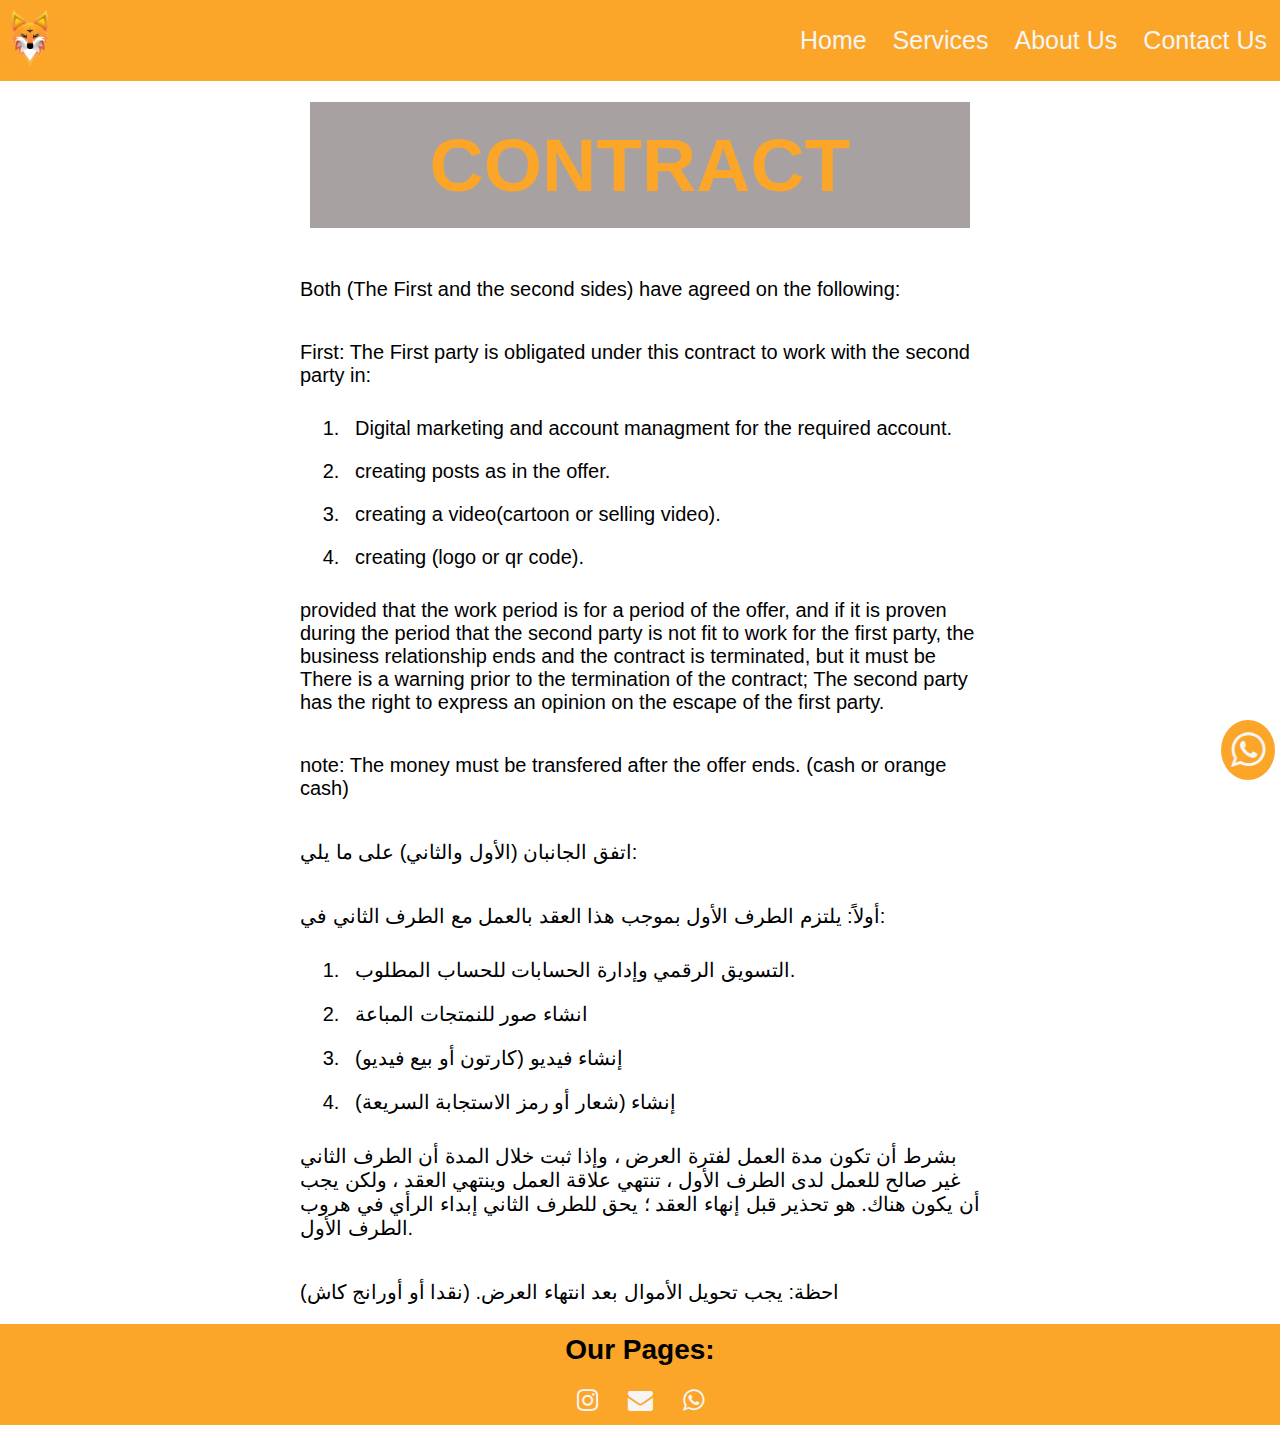
==== agreement.html @ 527a17a7 "Add files via upload" ====
<!DOCTYPE html>
<html>
<head>
  <meta charset="UTF-8">
  <meta name="description" content="egyption agecncy helps you develop your small busines with the best price in the whole world.
  it services you with managing your acconts on social media and services you with websites with different type of them.
  and the fastest services ever you could take.">
  <meta name="viewport" content="width=device-width, initial-scale=1">
<!-- links -->
  <link rel="stylesheet" href="style.css">
  <link rel="icon" href="logo.png" type="image/png">
  <link rel="stylesheet" href="https://cdnjs.cloudflare.com/ajax/libs/font-awesome/4.7.0/css/font-awesome.min.css">
</head>

<style>
  .agreement h1{
    text-align: center;
    font-size: 75px;
    max-width: 100%;
    color: var(--main-color);
    margin: 30px;
    padding: 20px;
    background-color: #9c9494e0;
  }
  @media(max-width: 722px){
    .agreement h1{
      font-size: 45px;
    }
  }
  .agreement p{
    font-size: 20px;
    padding: 20px;
  }
  .agreement ol{
    list-style: auto;
    margin-left: 65px;
  }
  @media(max-width: 722px){
    .agreement ol{
      margin-left: 20px;
    }
  }
  .agreement li{
    padding: 10px;
    font-size: 20px;
  }
</style>

<body>
  <header>
    <div class="title">
      <a href="index.html">
        <img src="logo.png" alt="logo">
      </a>   
    </div>

    <div class="spred-links">
      <ul>
        <li><a href="index.html">Home</a></li>
        <li><a href="index.html">Services</a></li>
        <li><a href="more.html">About Us</a></li>
        <li><a href="contact.html">Contact Us</a></li>
      </ul>
    </div>


    <div id="mySidenav" class="sidenav">
      <a href="javascript:void(0)" class="closebtn" onclick="closeNav()">&times;</a>
      <a href="index.html">Home</a>
      <a href="index.html">Services</a>
      <a href="more.html">About Us</a>
      <a href="contact.html">Contact Us</a>
    </div>

      <span onclick="openNav()"><i class="fa fa-bars"></i></span>

    <script>
      function openNav() {
        document.getElementById("mySidenav").style.width = "250px";
        document.getElementById("main").style.marginLeft = "250px";
        document.body.style.backgroundColor = "rgba(0,0,0,0.4)";
      }

      function closeNav() {
        document.getElementById("mySidenav").style.width = "0";
        document.getElementById("main").style.marginLeft= "0";
        document.body.style.backgroundColor = "white";
      }
    </script>
  </header>

  <br><br><br><br>

  <div class="agreement">
    <div class="container">
      <div class="english">
        <h1>CONTRACT</h1>
        <p>
          Both (The First and the second sides) have agreed on the following: 
        </p>
        <p>
          First: The First party is obligated under this contract to work with the second party in:
        </p>
        <ol>
          <li>Digital marketing and account managment for the required account.</li>
          <li>creating posts as in the offer.</li>
          <li>creating a video(cartoon or selling video).</li>
          <li>creating (logo or qr code).</li>
        </ol>
        <p>
          provided that the work period is for a period of the offer, and if it is proven during the period that the second party is not fit to work for the first party, the business relationship ends and the contract is terminated, but it must be There is a warning prior to the termination of the contract; The second party has the right to express an opinion on the escape of the first party.
        </p>
        <p>
          note: The money must be transfered after the offer ends. (cash or orange cash)
        </p>
      </div>
      <div class="arabic">
        <p>
          اتفق الجانبان (الأول والثاني) على ما يلي:
        </p>
        <p>
          أولاً: يلتزم الطرف الأول بموجب هذا العقد بالعمل مع الطرف الثاني في:
        </p>
        <ol>
          <li>التسويق الرقمي وإدارة الحسابات للحساب المطلوب.</li>
          <li>انشاء صور للنمتجات المباعة </li>
          <li>إنشاء فيديو (كارتون أو بيع فيديو)</li>
          <li>
إنشاء (شعار أو رمز الاستجابة السريعة)</li>
        </ol>
        <p>بشرط أن تكون مدة العمل لفترة العرض ، وإذا ثبت خلال المدة أن الطرف الثاني غير صالح للعمل لدى الطرف الأول ، تنتهي علاقة العمل وينتهي العقد ، ولكن يجب أن يكون هناك. هو تحذير قبل إنهاء العقد ؛ يحق للطرف الثاني إبداء الرأي في هروب الطرف الأول.</p>
        <p>احظة: يجب تحويل الأموال بعد انتهاء العرض. (نقدا أو أورانج كاش)
        </p>
      </div>  
    </div>
  </div>

  <div class="msg"> 
      <a href="https://wa.me/1000077767"><i class="fa fa-whatsapp"></i></a> 
  </div>
  <footer>
    <div class="links">
      <h4>Our Pages:</h4>
      <ul>
        <li><a href="https://www.instagram.com/fox_.agency/"><i class="fa fa-instagram"></i></a></li>
        <li><a href="mailto: felmola13@gmail.com"><i class="fa fa-envelope"></i></a></li>
        <li><a href="https://wa.me/01000077767"><i class="fa fa-whatsapp"></i></a></li>
      </ul>
    </div>
  </footer>
</body>
</html>
---- style.css ----
:root {
	--main-color: #fba629;
	--transparent-color: rgb(255 255 255 / 70%);;
	--hover: #451313;
	--font:  'Philosopher', sans-serif;
}
*{
	-webkit-box-sizing: border-box;
	-moz-box-sizing: border-box;
	box-sizing: border-box;
	padding: 0;
	margin: 0;
}
html{
	scroll-behavior: smooth;
}
body {
  font-family: "Lato", sans-serif;
  transition: background-color .5s;
  width: 100%;
  background-color: white;
}
a{
	text-decoration: none;
	font-family: var(--font);
}
ul{
	list-style: none;
}

@media (min-width: 992px){
	.container {
    width: 970px;
	}
}
@media (min-width: 768px){
	.container {
    width: 750px;
	}
}
.container {
    padding-left: 15px;
    padding-right: 15px;
    margin-left: auto;
    margin-right: auto;
    justify-content: center;
	}



/* \\\\\\\\\\\\\\\\\\\\\\\\\\\\\ */
header{
	position: absolute;
	top: 0;
	display: flex;
	justify-content: space-between;
	align-items: center;
	width: 100%;
	background-color: var(--main-color);
	z-index: 2;
}

.title img{
	width: 60px;
	height: auto;
	max-width: 60px;
	cursor: pointer;
	padding: 10px;
}

.spred-links ul{
	display: flex;
	flex-direction: row;
}

.spred-links ul li a{
	color: whitesmoke;
	padding: 10px;
  margin: 3px;
	font-size: 25px;
	cursor: pointer;
}

.spred-links ul li a:hover{
	text-decoration: underline;
	color: black;
}

span{
	display: none;
	position: absolute;
	top: 0;
	right: 0;
	font-size: 42px;
	cursor: pointer;
	background-color: var(--transparent-color);
	padding: 16px;
}

@media(max-width: 900px){
	.spred-links{
		display: none;
	}
	span{
		display: block;
	}
}

.sidenav {
  height: 100%;
  width: 0;
  position: fixed;
  z-index: 1000;
  top: 0;
  left: 0;
  background-color: var(--main-color);
  overflow-x: hidden;
  transition: 0.5s;
  padding-top: 60px;
}

.sidenav a {
  padding: 100px 8px 8px 32px;
  text-decoration: none;
  font-size: 30px;
  color: black;
  display: block;
  transition: 0.3s;
}

.sidenav a:hover {
  color: var(--hover);
}

.sidenav .closebtn {
  position: absolute;
  top: -65px;
  right: 25px;
  font-size: 60px;
  margin-left: 50px;
}

#main {
  transition: margin-left .5s;
  padding: 16px;
}
.icon i{
	font-size: 30px;
	display: block;
	background-color: var(--main-color);
	padding: 10px;
	color: whitesmoke;
	cursor: pointer;
	border-radius: 50%;
	padding: 10px;
}
@media(max-width: 768px){
	.nav-bar{
		width: 100%;
		height: 100%;
		z-index: 5;
		background-color: grey;
	}
	.nav-bar ul{
		display: flex;
		flex-direction: column;
		justify-content: center;
	}
	.nav-bar ul li{
		width: 100%;
		height: 100%;
	}
	.nav-bar ul li a{
		display: block;
	}
	.icon i{
		right: 0;
		top: 5px;
		z-index: 10;
	}
}
/* \\\\\\\\\\\\\\\\\\\\\\\\\\\\\ */
.msg{
	position: fixed;
	bottom: 120px;
	right: 5px;
	z-index: 10;
}
.msg i {
	font-size: 40px;
	color: whitesmoke;
	background-color: var(--main-color);
	border-radius: 50%;
	z-index: 10;
	padding: 10px;
}
/* \\\\\\\\\\\\\\\\\\\\\\\\\\\\\ */
footer{
	background-color: var(--main-color);
}
footer .links h4{
	font-size: 28px;
	text-align: center;
	padding: 10px;
	font-family: var(--font);
}
footer .links ul{
	display: flex;
	flex-direction: row;
	padding: 10px;
	justify-content: center;
}
footer .links ul li a{
	padding: 15px;
  font-size: 25px;
  color: whitesmoke;
}
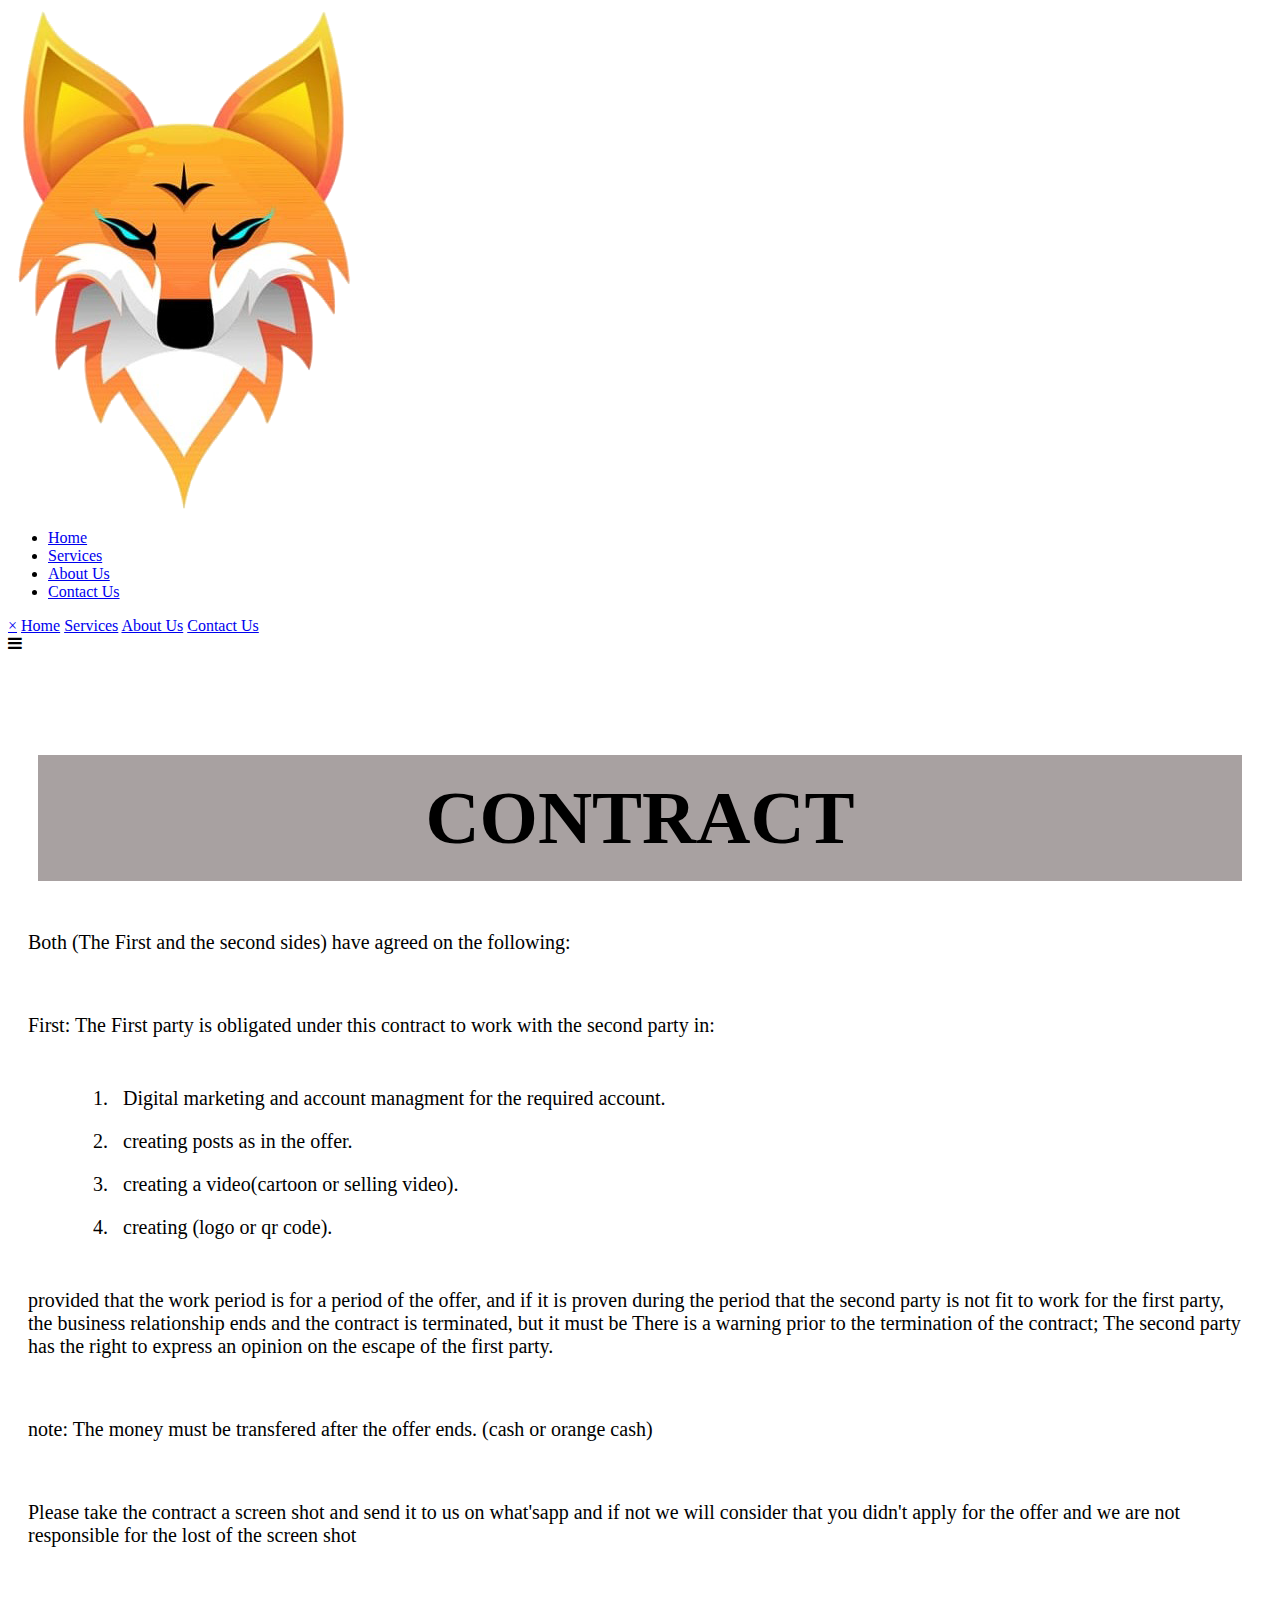
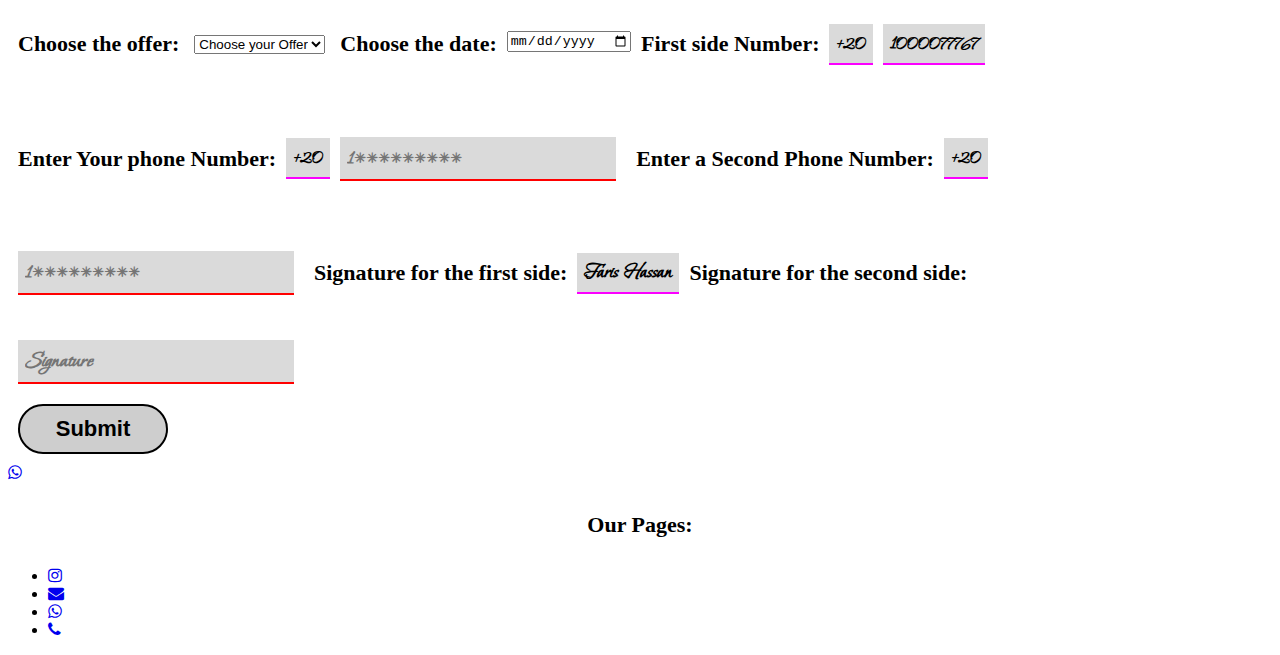
==== commit ece25995: "Add files via upload" ====
--- a/agreement.html
+++ b/agreement.html
@@ -10,6 +10,9 @@
   <link rel="stylesheet" href="style.css">
   <link rel="icon" href="logo.png" type="image/png">
   <link rel="stylesheet" href="https://cdnjs.cloudflare.com/ajax/libs/font-awesome/4.7.0/css/font-awesome.min.css">
+  <link rel="preconnect" href="https://fonts.googleapis.com">
+  <link rel="preconnect" href="https://fonts.gstatic.com" crossorigin>
+  <link href="https://fonts.googleapis.com/css2?family=Bonheur+Royale&display=swap" rel="stylesheet">
 </head>
 
 <style>
@@ -44,6 +47,106 @@
     padding: 10px;
     font-size: 20px;
   }
+
+  form{
+    display: flex;
+    flex-direction: row;
+    flex-wrap: wrap;
+    align-items: center;
+  }
+  form h2{
+    font-size: 22px;
+    padding: 10px;
+  }
+  form h5{
+    font-size: 22px;
+    font-family: 'Bonheur Royale', cursive;
+    padding: 7px;
+    background-color: #dadada;
+    border-bottom: 2px solid #fb00ff;
+  }
+  input[type=text] {
+    border: none;
+    border-bottom: 2px solid red;
+    background-color: #dadada;
+    padding: 7px;
+    margin: 10px;
+    font-size: 24px;
+    font-weight: bold;
+    font-family: 'Bonheur Royale', cursive;
+  }
+  input[type=tel] {
+    border: none;
+    border-bottom: 2px solid red;
+    background-color: #dadada;
+    padding: 7px;
+    margin: 10px;
+    font-size: 24px;
+    font-weight: bold;
+    font-family: 'Bonheur Royale', cursive;
+  }
+  button{
+    width: 150px;
+    height: 50px;
+    background-color: #cecece;
+    border: 2px solid #000000;
+    border-radius: 50px;
+    cursor: pointer;
+    display: flex;
+    align-items: center;
+    justify-content: safe center;
+    transition: 100ms;
+    padding: 10px;
+    margin: 10px;
+  }
+  h4{
+    font-size: 22px;
+    text-align: center;
+  }
+  svg{
+    position: absolute;
+    text-align: center;
+    color: black;
+    z-index: 5;
+    fill: transparent;
+    text-transform: uppercase;
+    letter-spacing: 2px;
+    font-weight: bold;
+  }
+  button:focus{
+    outline: none;
+    border: 2px solid #le2a78;
+    width: 50px;
+    border-left: 4px solid #le2a78;
+    border-bottom: 4px solid #le2a78;
+    animation: spin 2s 500ms forwards;
+  }
+  button:focus h4{
+    color: transparent;
+  }
+  button:focus svg{
+    animation: check 500ms 2300ms forwards;
+  }
+  @keyframes spin{
+    80%{
+      border: 4px solid transparent;
+      border-left: 4px solid #303a52;
+    }
+    100%{
+      transform: rotate(1080deg);
+      border-left: 4px solid #303a52;
+    }
+  }
+  @keyframes check{
+    to{
+      fill: #303a52;
+    }
+  }
+  @keyframes circle{
+    to{
+      border: #303a52;
+    }
+  }
 </style>
 
 <body>
@@ -58,7 +161,7 @@
       <ul>
         <li><a href="index.html">Home</a></li>
         <li><a href="index.html">Services</a></li>
-        <li><a href="more.html">About Us</a></li>
+        <li><a href="about.html">About Us</a></li>
         <li><a href="contact.html">Contact Us</a></li>
       </ul>
     </div>
@@ -68,7 +171,7 @@
       <a href="javascript:void(0)" class="closebtn" onclick="closeNav()">&times;</a>
       <a href="index.html">Home</a>
       <a href="index.html">Services</a>
-      <a href="more.html">About Us</a>
+      <a href="about.html">About Us</a>
       <a href="contact.html">Contact Us</a>
     </div>
 
@@ -114,29 +217,52 @@
           note: The money must be transfered after the offer ends. (cash or orange cash)
         </p>
       </div>
-      <div class="arabic">
-        <p>
-          اتفق الجانبان (الأول والثاني) على ما يلي:
-        </p>
-        <p>
-          أولاً: يلتزم الطرف الأول بموجب هذا العقد بالعمل مع الطرف الثاني في:
-        </p>
-        <ol>
-          <li>التسويق الرقمي وإدارة الحسابات للحساب المطلوب.</li>
-          <li>انشاء صور للنمتجات المباعة </li>
-          <li>إنشاء فيديو (كارتون أو بيع فيديو)</li>
-          <li>
-إنشاء (شعار أو رمز الاستجابة السريعة)</li>
-        </ol>
-        <p>بشرط أن تكون مدة العمل لفترة العرض ، وإذا ثبت خلال المدة أن الطرف الثاني غير صالح للعمل لدى الطرف الأول ، تنتهي علاقة العمل وينتهي العقد ، ولكن يجب أن يكون هناك. هو تحذير قبل إنهاء العقد ؛ يحق للطرف الثاني إبداء الرأي في هروب الطرف الأول.</p>
-        <p>احظة: يجب تحويل الأموال بعد انتهاء العرض. (نقدا أو أورانج كاش)
-        </p>
-      </div>  
+      <div class="text-box">
+        <p>
+          Please take the contract a screen shot and send it to us on what'sapp and if not we will consider that you didn't apply for the offer and we are not responsible for the lost of the screen shot
+        </p>
+      </div>
+      <form>
+        <h2>Choose the offer:</h2>
+        <select class="select-offer" style="margin: 5px;">
+          <option>Choose your Offer</option>
+          <option>First Offer</option>
+          <option>second Offer</option>
+          <option>third Offer</option>
+          <option>premium</option>
+        </select>
+        <h2>Choose the date:</h2>
+        <input type="date" name="date" style="margin-bottom: 5px;">
+
+        <h2>First side Number:</h2>
+        <h5>+20</h5>
+        <h5 style="margin: 10px;">1000077767</h5>
+
+        <h2>Enter Your phone Number:</h2>
+        <h5>+20</h5>
+        <input type="tel" name="phone" pattern="[0-9]{3}-[0-9]{2}-[0-9]{3}" placeholder="1*********">
+
+        <h2>Enter a Second Phone Number:</h2>
+        <h5>+20</h5>
+        <input type="tel" name="phone" pattern="[0-9]{3}-[0-9]{2}-[0-9]{3}" placeholder="1*********">
+        
+        <h2>Signature for the first side:</h2>
+        <h5>Faris Hassan</h5>
+
+        <h2>Signature for the second side:</h2>
+        <input type="text" name="sign" placeholder="Signature">
+      </form>
+      <button class="noselect">
+        <h4>Submit</h4>
+          <svg xmlns="http://www.w3.org/200/svg" width="24" height="24" viewBox="0 0 24 24">
+            <path d="Your Path Here"/>
+          </svg>    
+      </button>
     </div>
   </div>
 
   <div class="msg"> 
-      <a href="https://wa.me/1000077767"><i class="fa fa-whatsapp"></i></a> 
+      <a href="https://wa.me/+201000077767"><i class="fa fa-whatsapp"></i></a> 
   </div>
   <footer>
     <div class="links">
@@ -144,7 +270,8 @@
       <ul>
         <li><a href="https://www.instagram.com/fox_.agency/"><i class="fa fa-instagram"></i></a></li>
         <li><a href="mailto: felmola13@gmail.com"><i class="fa fa-envelope"></i></a></li>
-        <li><a href="https://wa.me/01000077767"><i class="fa fa-whatsapp"></i></a></li>
+        <li><a href="https://wa.me/+201000077767"><i class="fa fa-whatsapp"></i></a></li>
+        <li><a href="tel:+201000077767"><i class="fa fa-phone"></i></a></li>
       </ul>
     </div>
   </footer>
